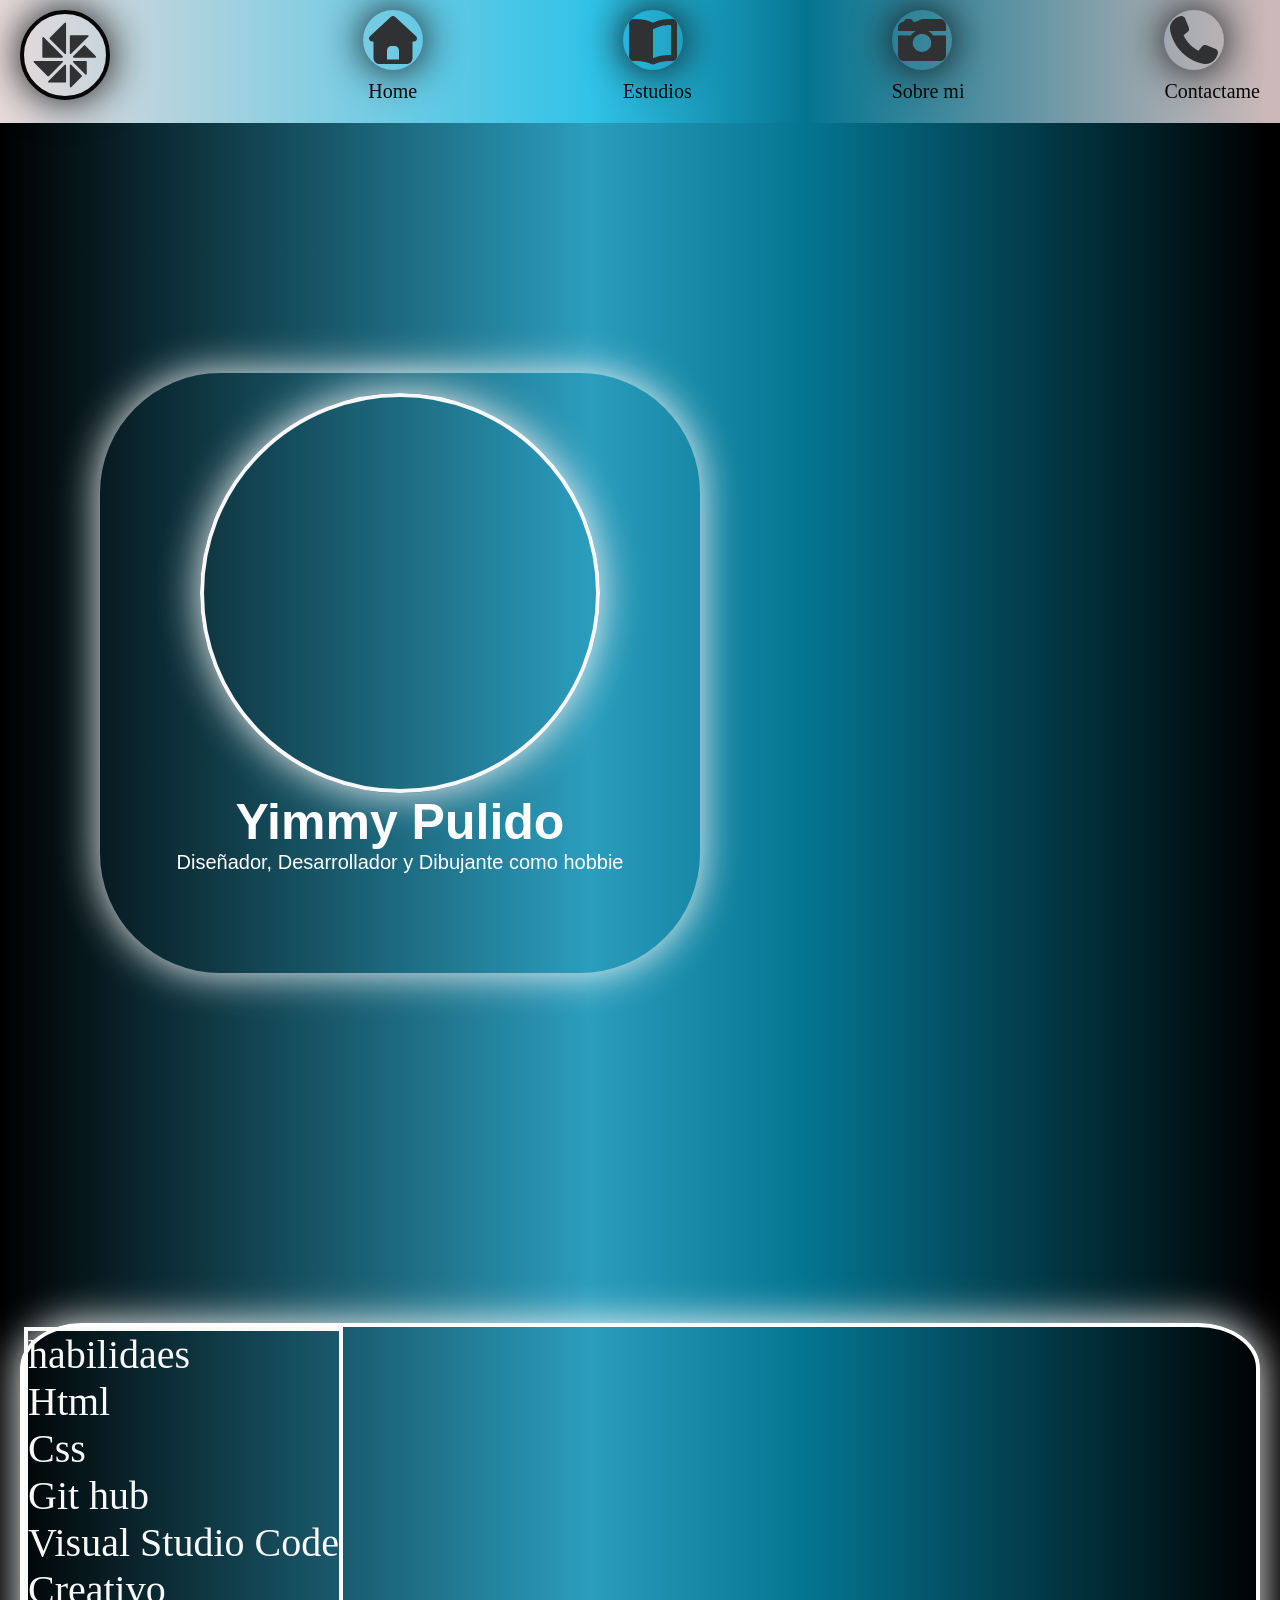
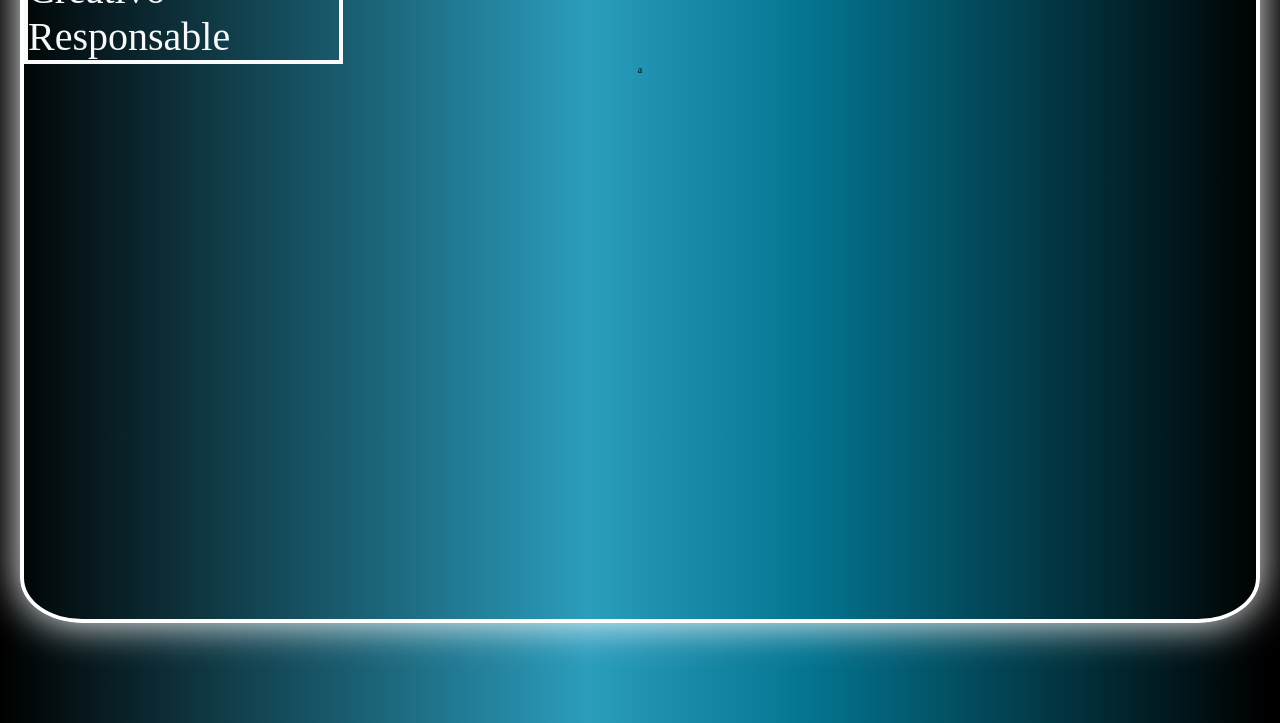
==== html/index.html @ 1fcfd7de "[+] se añadio color de fondo y organizo el contenido de home" ====
<!DOCTYPE html>
<html lang="en">
<head>
    <meta charset="UTF-8">
    <meta name="viewport" content="width=device-width, initial-scale=1.0">
    <title>Document</title>
    <link rel="preconnect" href="https://fonts.googleapis.com">
    <link rel="preconnect" href="https://fonts.gstatic.com" crossorigin>
    <link href="https://fonts.googleapis.com/css2?family=Kameron:wght@400..700&family=Montenegrin+Gothic+One&family=Saira+Stencil:ital,wght@0,100..900;1,100..900&family=Smooch+Sans:wght@100..900&display=swap" rel="stylesheet">
    <link rel="stylesheet" href="./../css/styles.css">
    <link rel="stylesheet" href="./../css/general.css">
</head>
<body>
    
    <header class="header">

        <nav class="menu">

            <img class="logo" src="./../img/logo.svg" alt="">
            
            <ul class="menu_list">

                <li>
                   <img class="icon" src="./../img/home.svg" alt="icono home"> <a  href="./index.html" class="menu_link">Home</a>
                   
                </li>

                <li>
                   <img class="icon" src="./../img/estudios.svg" alt="icono estudios"> <a  href="./estudios.html" class="menu_link">Estudios</a>
                   
                </li>

                <li>
                   <img class="icon" src="./../img/gallery.svg" alt="icono galeria"> <a href="./gallery.html" class="menu_link">Sobre mi</a>
                </li>

                <li>
                 <img class="icon" src="./../img/contact.svg" alt="icono contacto">  <a href="./contacto.html" class="menu_link">Contactame</a>
                </li>

            </ul>
        </nav>

    </header>

    <main>

     <section class="hero">

        <div class="card">
        <img class="img_portada" src="https://encrypted-tbn0.gstatic.com/images?q=tbn:ANd9GcRtSSgUm8J9CVRnTIt3HXjJj8nHQAaZansihbTdVqUqnA&s=10" alt="foto de portada">
        <h1>Yimmy Pulido </h1>
        <p class="hero_text">Diseñador, Desarrollador y Dibujante como hobbie</p>
        </div>


        <div class="perfil">
    
            <ul>

             <div class="hab">
                <ul class="habilidades"> 
                
                  <li>habilidaes</li>
                   <li> Html </li>
                    <li>Css </li>
                  <li>  Git hub </li>
                   <li> Visual Studio Code </li>
                   <li> Creativo </li>
                   <li> Responsable</li>

                </ul>
             </div>

             <div class="intereses">

                <li class="int">
                    a

                </li>

             </div>
                
             <div class=" objetivos ">
                
                <li class="obj" > 

                </li>

            </div>
            </ul>
        </div>


    </main>

    <footer>

    </footer>
</body>
</html>
---- css/styles.css ----
.hero {
    display: flex;
}

.hero_text {

    font-size: 20px;
}
.card {
    display: flex;
    flex-direction: column;
    border: 4px transparent rgb(250, 250, 250);
    width: 600px;
    height: 600px;
    align-items: center;
    border-radius: 20%;
    margin: 25rem 10rem;
    box-shadow: 0px 0px 40px rgb(247, 247, 247);
    font-family: "Saira Stencil", sans-serif;
    color: white;
    transition: .4s ease-in-out;
}

.card:hover {
    transform: scale(1.1);

}

.img_portada {

    width: 400px;
    height: 400px;
    object-fit: cover;
    margin-top: 2rem;
    border: 4px solid rgb(248, 247, 247);
    border-radius: 50%;
    object-fit: cover;
    box-shadow: 0px 0px 40px rgb(243, 243, 243);
}


h1{
    font-size: 50px;
}

.perfil {

    display: flex;
    flex-direction: column;
    border: 4px solid rgb(255, 255, 255);
    width: 1500px;
    height: 900px;
    border-radius: 5%;
    margin: 10rem 2rem ;
    box-shadow: 0px 0px 40px rgb(252, 252, 252);
    transition: .4s ease-in-out;
}

.perfil:hover {
    transform: scale(1.1);
}


.hab {
    display: flex;
    font-size: 40px;
    color: rgb(248, 248, 248);
    
}
.habilidades {
    display: flex;
    flex-direction: column;
    align-items: start;
    
    border: 4px solid rgb(250, 250, 250);
    
}
---- css/general.css ----
* {
    margin: 0;
    padding: 0;
    box-sizing: border-box;
}

html {
    font-size: 62.5%;
    background: #000000;
    background: linear-gradient(90deg,rgba(0, 0, 0, 1) 0%, rgba(43, 157, 189, 1) 46%, rgba(4, 117, 145, 1) 63%, rgba(0, 0, 0, 1) 99%);
}

.hero {
    flex-wrap: wrap;
}

.menu {
    padding: 10px 20px;
    display: flex;
    justify-content: space-between;
    background: #e8dada;
    background: linear-gradient(90deg,rgba(232, 218, 218, 1) 0%, rgba(49, 195, 232, 1) 46%, rgba(4, 117, 145, 1) 63%, rgba(204, 184, 184, 1) 99%);
}

.menu_list {

    display: flex;
    gap: 200px;
    list-style: none;
}


.logo {
    display: flex;
    width: 90px;
    height: 90px;
    flex-direction: column;
    align-items: center;
    border: 4px solid rgb(7, 7, 7);
    border-radius: 50%;
    box-shadow: 0px 0px 40px rgb(14, 13, 13);
}

.icon {

    width: 60px;
    height: 60px;
    box-shadow: 0px 0px 40px rgb(12, 12, 12);
    overflow: hidden;
    border: 30px transparent rgb(10, 10, 10);
    border-radius: 50%;
}

li{
    display: flex;
    flex-direction: column;
    text-align: center;
    text-decoration: none;
    

}
a{
    text-decoration: none;
    font-family: "Montenegrin Gothic One", serif;
    font-size: 20px;
    color: rgb(8, 8, 8);
    cursor: pointer;
    padding: 10px 0px;
    transition: .4s ease-in-out;
}

a:hover {
    transform: scale(1.1);
}
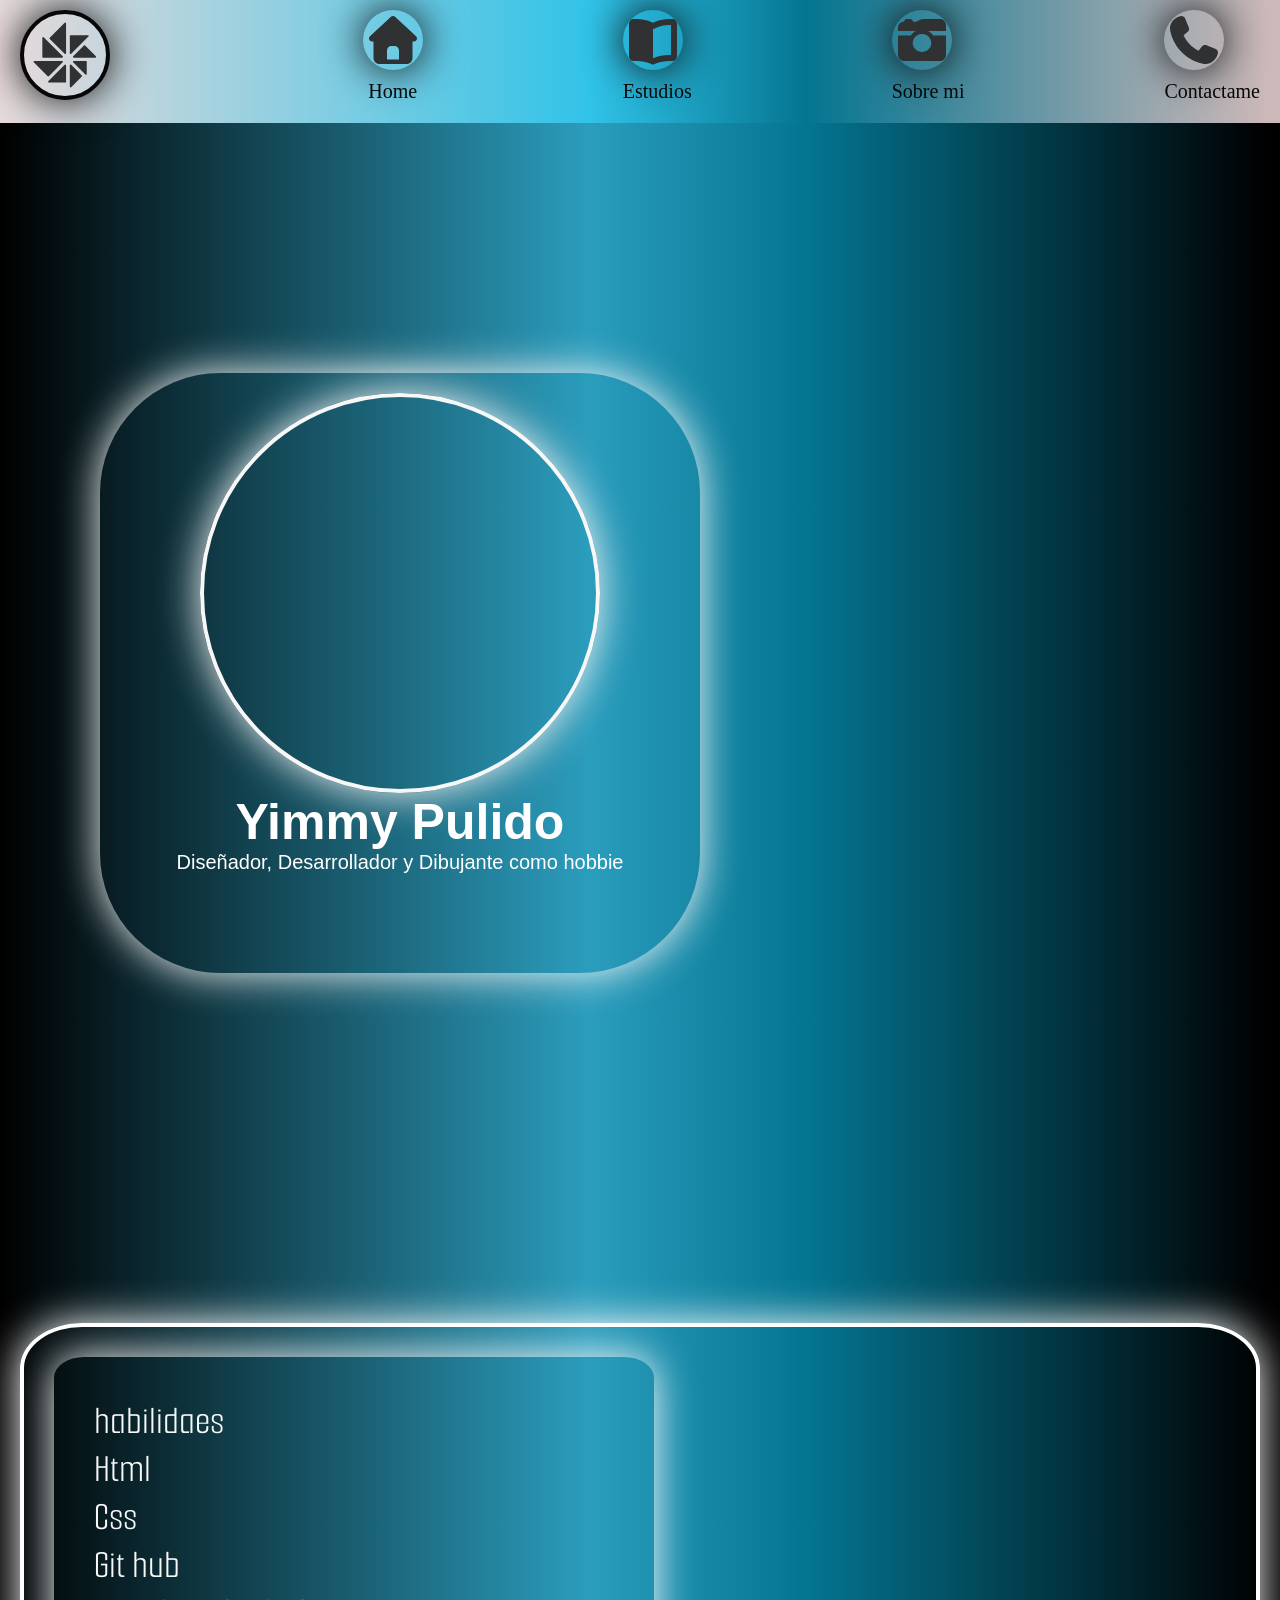
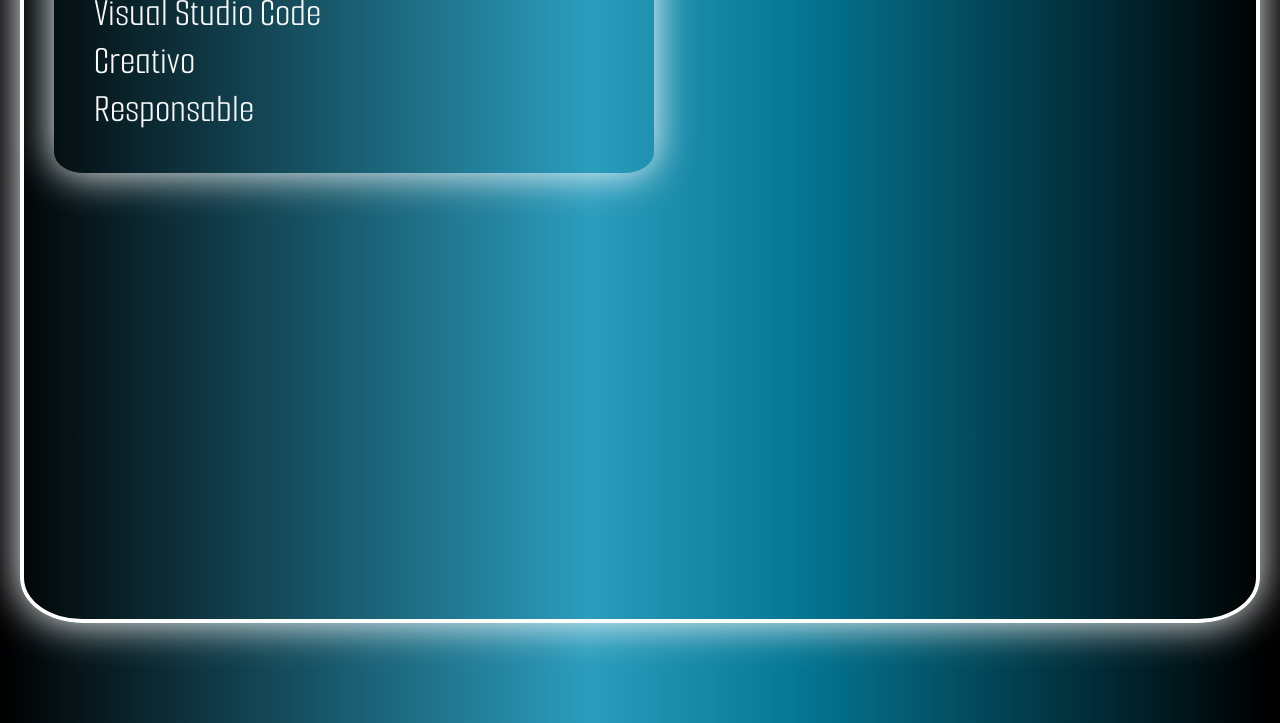
==== commit 5fc5428c: "[+] se añadieron algunos estilos" ====
--- a/html/index.html
+++ b/html/index.html
@@ -72,25 +72,40 @@
                 </ul>
              </div>
 
-             <div class="intereses">
+             <div class="obj">
+                <ul class="objetivos"> 
+                
+                    <li></li>
+                    <li></li>
+                    <li></li>
+                    <li></li>
+                    <li></li>
+                    <li></li>
+                    <li></li>
 
-                <li class="int">
-                    a
+                </ul>
+             </div>
 
-                </li>
 
+
+              <div class="int">
+                <ul class="intereses"> 
+                
+                    <li></li>
+                    <li> </li>
+                    <li> </li>
+                    <li> </li>
+                    <li> </li>
+                    <li> </li>
+                    <li> </li>
+
+                </ul>
              </div>
-                
-             <div class=" objetivos ">
-                
-                <li class="obj" > 
 
-                </li>
 
-            </div>
-            </ul>
-        </div>
 
+
+             
 
     </main>
 
--- a/css/styles.css
+++ b/css/styles.css
@@ -55,12 +55,9 @@
     border-radius: 5%;
     margin: 10rem 2rem ;
     box-shadow: 0px 0px 40px rgb(252, 252, 252);
-    transition: .4s ease-in-out;
+ 
 }
 
-.perfil:hover {
-    transform: scale(1.1);
-}
 
 
 .hab {
@@ -70,10 +67,20 @@
     
 }
 .habilidades {
+
     display: flex;
     flex-direction: column;
     align-items: start;
-    
-    border: 4px solid rgb(250, 250, 250);
-    
+    margin: 30px;
+    padding: 40px;
+    width: 60rem;
+    font-family: "Smooch Sans", sans-serif;
+    border: 4px transparent rgb(250, 250, 250);
+    border-radius: 5%;
+    box-shadow: 0px 0px 40px rgb(253, 253, 253);
+    transition: .4s ease-in-out;
+}
+
+.habilidades:hover {
+    transform: translateX(20px);
 }
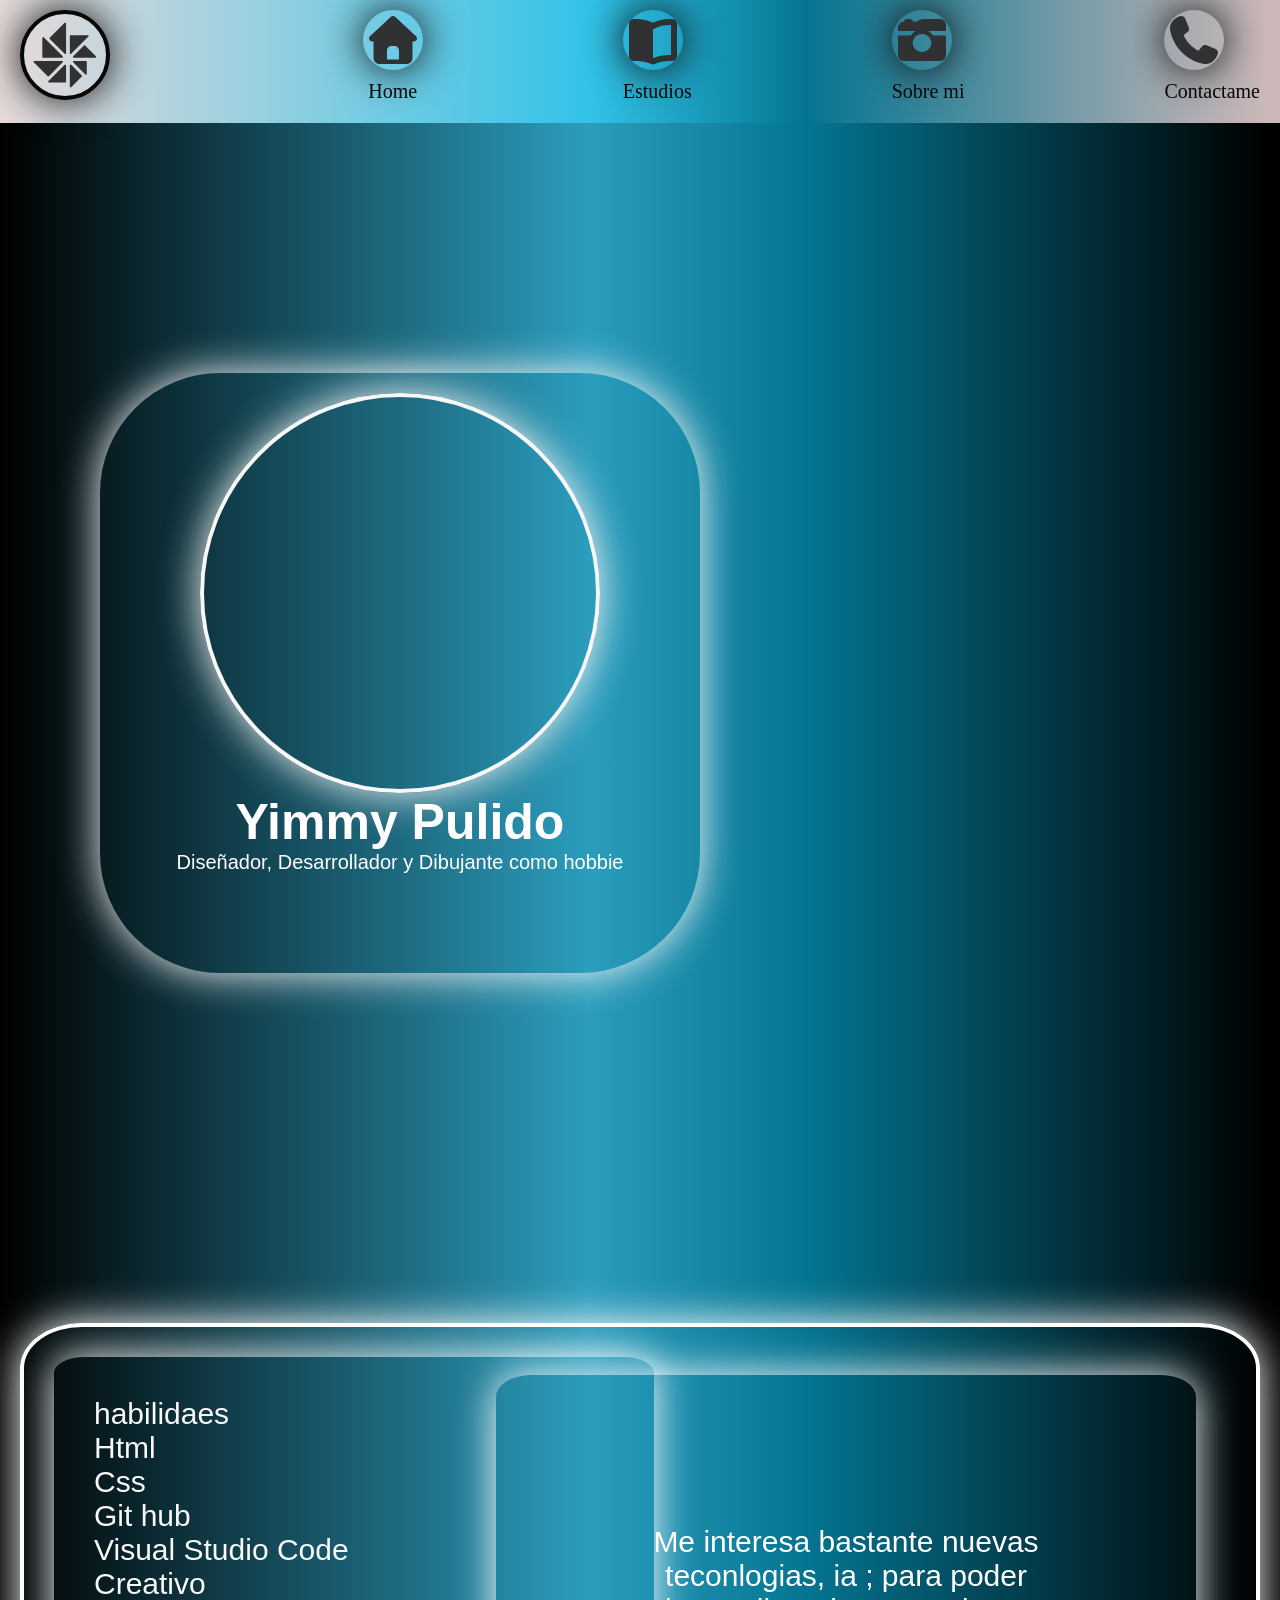
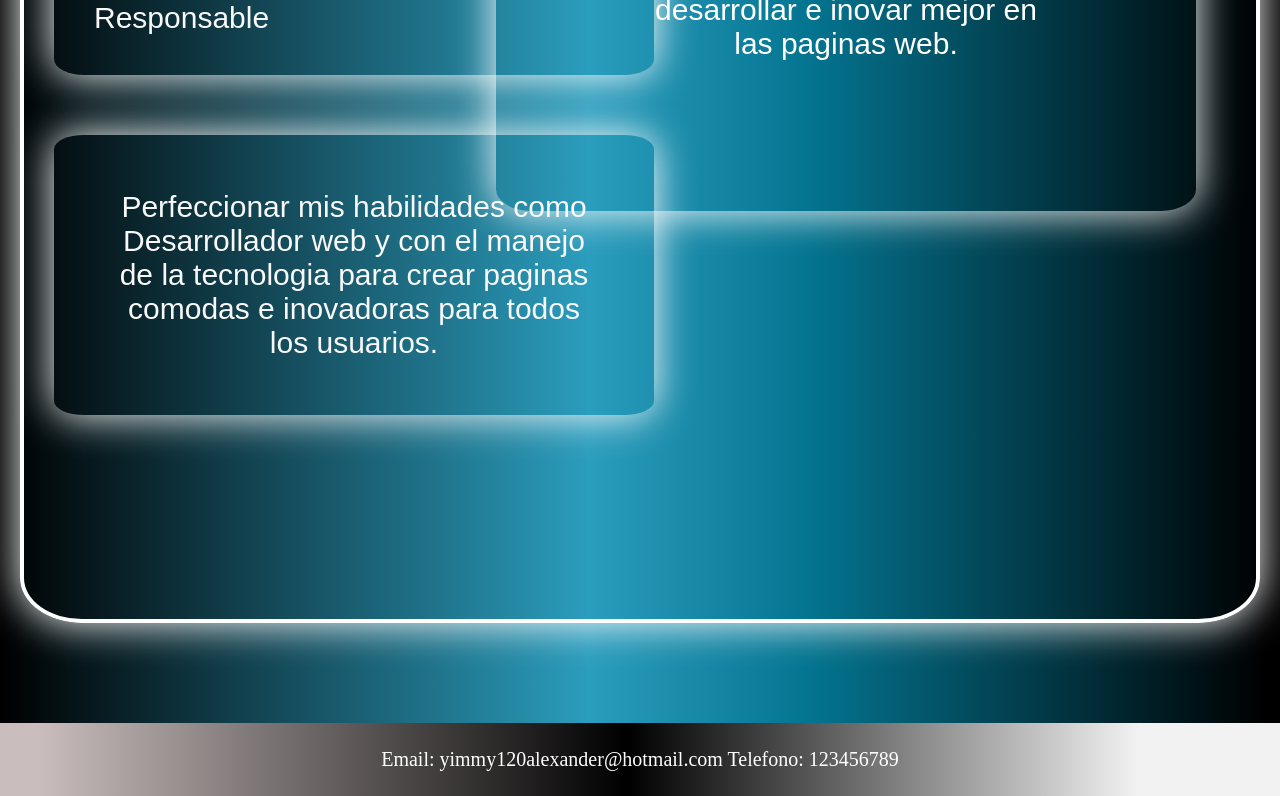
==== commit a3f14afb: "[+] se creo la pagina home" ====
--- a/html/index.html
+++ b/html/index.html
@@ -61,13 +61,13 @@
              <div class="hab">
                 <ul class="habilidades"> 
                 
-                  <li>habilidaes</li>
+                   <li> habilidaes </li>
                    <li> Html </li>
-                    <li>Css </li>
-                  <li>  Git hub </li>
+                   <li> Css </li>
+                   <li> Git hub </li>
                    <li> Visual Studio Code </li>
                    <li> Creativo </li>
-                   <li> Responsable</li>
+                   <li> Responsable </li>
 
                 </ul>
              </div>
@@ -75,14 +75,11 @@
              <div class="obj">
                 <ul class="objetivos"> 
                 
-                    <li></li>
-                    <li></li>
-                    <li></li>
-                    <li></li>
-                    <li></li>
-                    <li></li>
-                    <li></li>
-
+                    <li> 
+                        Perfeccionar mis habilidades como Desarrollador
+                        web y con el manejo de la tecnologia para crear paginas comodas e inovadoras para todos los usuarios.
+                    </li>
+                     
                 </ul>
              </div>
 
@@ -91,14 +88,12 @@
               <div class="int">
                 <ul class="intereses"> 
                 
-                    <li></li>
-                    <li> </li>
-                    <li> </li>
-                    <li> </li>
-                    <li> </li>
-                    <li> </li>
-                    <li> </li>
+                    <li>
 
+                        Me interesa bastante nuevas teconlogias, ia ; para poder desarrollar e inovar mejor en las paginas web.
+
+                    </li>
+                   
                 </ul>
              </div>
 
@@ -111,6 +106,7 @@
 
     <footer>
 
+         <p class="foot">Email: yimmy120alexander@hotmail.com Telefono: 123456789   </p> 
     </footer>
 </body>
 </html>
--- a/css/styles.css
+++ b/css/styles.css
@@ -62,7 +62,7 @@
 
 .hab {
     display: flex;
-    font-size: 40px;
+    font-size: 30px;
     color: rgb(248, 248, 248);
     
 }
@@ -74,7 +74,7 @@
     margin: 30px;
     padding: 40px;
     width: 60rem;
-    font-family: "Smooch Sans", sans-serif;
+    font-family: "Saira Stencil", sans-serif;
     border: 4px transparent rgb(250, 250, 250);
     border-radius: 5%;
     box-shadow: 0px 0px 40px rgb(253, 253, 253);
@@ -83,4 +83,59 @@
 
 .habilidades:hover {
     transform: translateX(20px);
-}+}
+
+.obj {
+    display: flex;
+    font-size: 30px;
+    color: rgb(248, 248, 248);
+}
+
+.objetivos {
+  
+    display: flex;
+    flex-direction: column;
+    margin: 30px;
+    padding: 55px;
+    width: 60rem;
+    font-family: "Saira Stencil", sans-serif;
+    border: 4px transparent rgb(250, 250, 250);
+    border-radius: 5%;
+    box-shadow: 0px 0px 40px rgb(253, 253, 253);
+    transition: .4s ease-in-out;
+}
+
+.objetivos:hover {
+     transform: translateX(20px);
+}
+
+
+.int {
+
+   display: flex;
+   justify-content: end;
+   margin: -700px 30px;
+   color: white;
+}
+
+
+.intereses { 
+
+    display: flex;
+    flex-direction: column;
+    align-items: center;
+    margin: 30px;
+    padding: 150px;
+    width: 70rem;
+    font-family: "Saira Stencil", sans-serif;
+    border: 4px transparent rgb(250, 250, 250);
+    border-radius: 5%;
+    box-shadow: 0px 0px 40px rgb(253, 253, 253);
+    transition: .4s ease-in-out;
+    font-size: 30px;
+}
+
+.intereses:hover {
+    transform: translateX(20px);
+}
+
--- a/css/general.css
+++ b/css/general.css
@@ -73,4 +73,21 @@
 
 a:hover {
     transform: scale(1.1);
+}
+
+footer {
+
+    background: #c9bdbd;
+    background: linear-gradient(90deg,rgba(201, 189, 189, 1) 3%, rgba(0, 0, 0, 1) 49%, rgba(242, 242, 242, 1) 89%);
+    display: flex;
+    flex-direction: column;
+    justify-content: end;
+    align-items: center;
+    padding: 25px 0px;
+}
+
+.foot {
+
+    color: white;
+    font-size: 20px;
 }
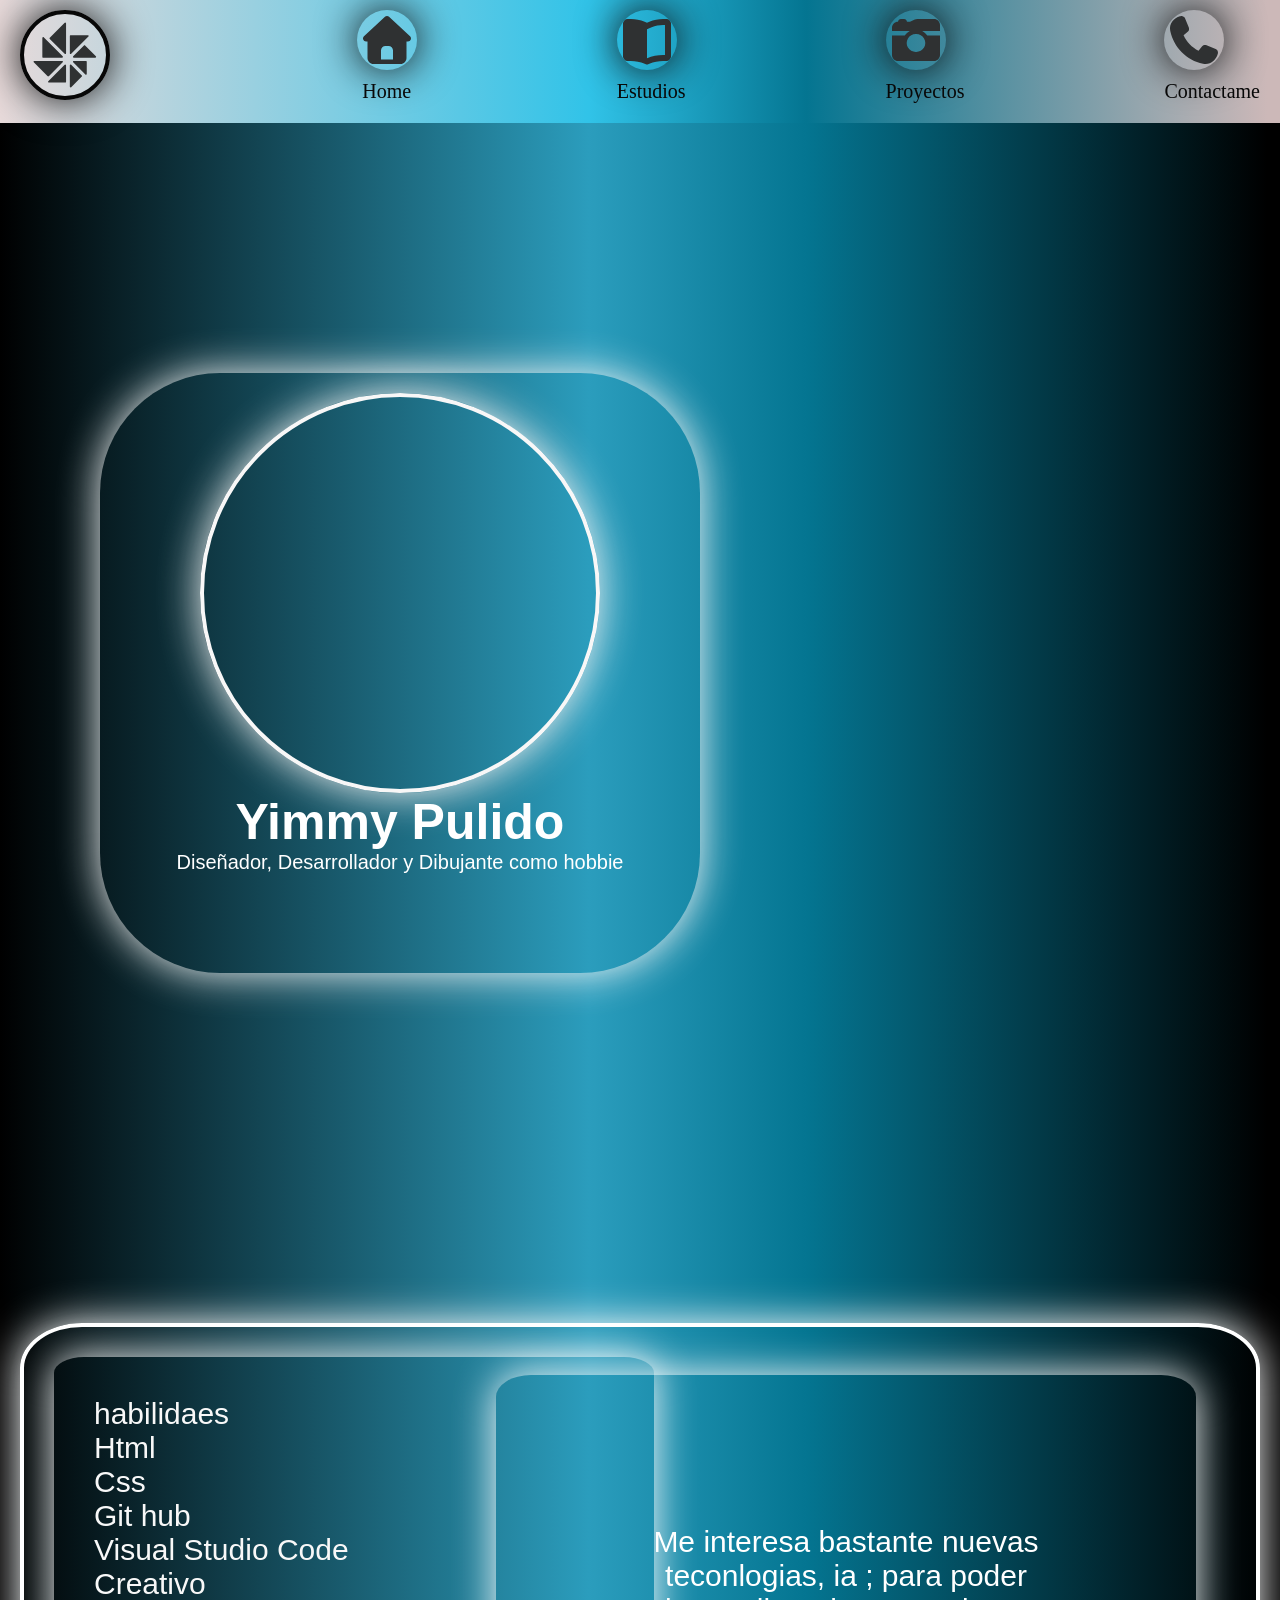
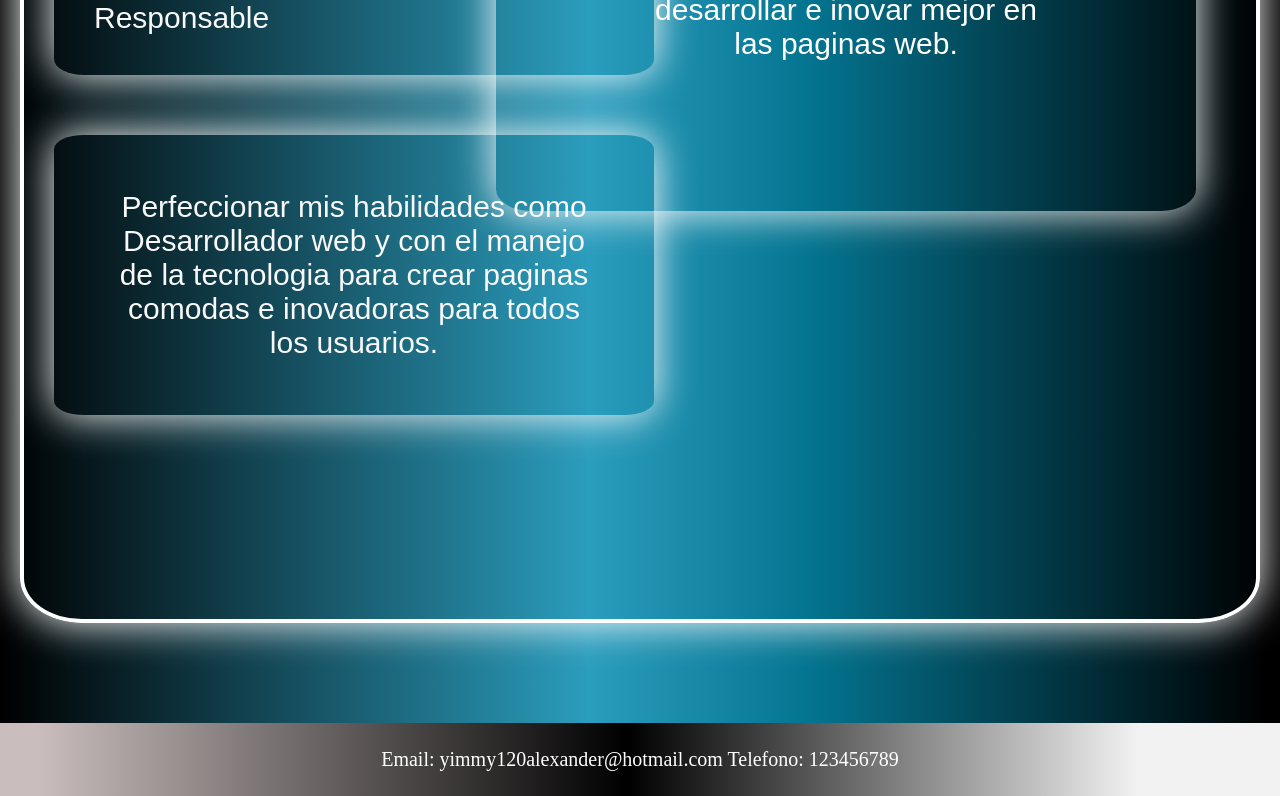
==== commit 2535a058: "[+] se creo la pagina estudios falta organizarla" ====
--- a/html/index.html
+++ b/html/index.html
@@ -31,7 +31,7 @@
                 </li>
 
                 <li>
-                   <img class="icon" src="./../img/gallery.svg" alt="icono galeria"> <a href="./gallery.html" class="menu_link">Sobre mi</a>
+                   <img class="icon" src="./../img/gallery.svg" alt="icono galeria"> <a href="./gallery.html" class="menu_link">Proyectos</a>
                 </li>
 
                 <li>
@@ -61,13 +61,27 @@
              <div class="hab">
                 <ul class="habilidades"> 
                 
-                   <li> habilidaes </li>
-                   <li> Html </li>
-                   <li> Css </li>
-                   <li> Git hub </li>
-                   <li> Visual Studio Code </li>
-                   <li> Creativo </li>
-                   <li> Responsable </li>
+                   <li> 
+                    
+                  <p> habilidaes </p> 
+                  </li>
+                   <li> 
+                  <p>  Html </p> 
+                </li>
+                   <li> 
+                   <p> Css </li>
+                   <li> 
+                  <p>  Git hub</p>
+                 </li>
+                   <li> 
+                   <p> Visual Studio Code</p>
+                 </li>
+                   <li> 
+                  <p> Creativo</p>
+                 </li>
+                   <li> 
+                    <p>Responsable</p>
+                 </li>
 
                 </ul>
              </div>
@@ -76,8 +90,8 @@
                 <ul class="objetivos"> 
                 
                     <li> 
-                        Perfeccionar mis habilidades como Desarrollador
-                        web y con el manejo de la tecnologia para crear paginas comodas e inovadoras para todos los usuarios.
+                      <p> Perfeccionar mis habilidades como Desarrollador
+                        web y con el manejo de la tecnologia para crear paginas comodas e inovadoras para todos los usuarios. </p> 
                     </li>
                      
                 </ul>
@@ -90,7 +104,7 @@
                 
                     <li>
 
-                        Me interesa bastante nuevas teconlogias, ia ; para poder desarrollar e inovar mejor en las paginas web.
+                      <p> Me interesa bastante nuevas teconlogias, ia ; para poder desarrollar e inovar mejor en las paginas web. </p> 
 
                     </li>
                    
--- a/css/general.css
+++ b/css/general.css
@@ -1,4 +1,7 @@
+:root {
 
+    color: white;
+}
 
 * {
     margin: 0;
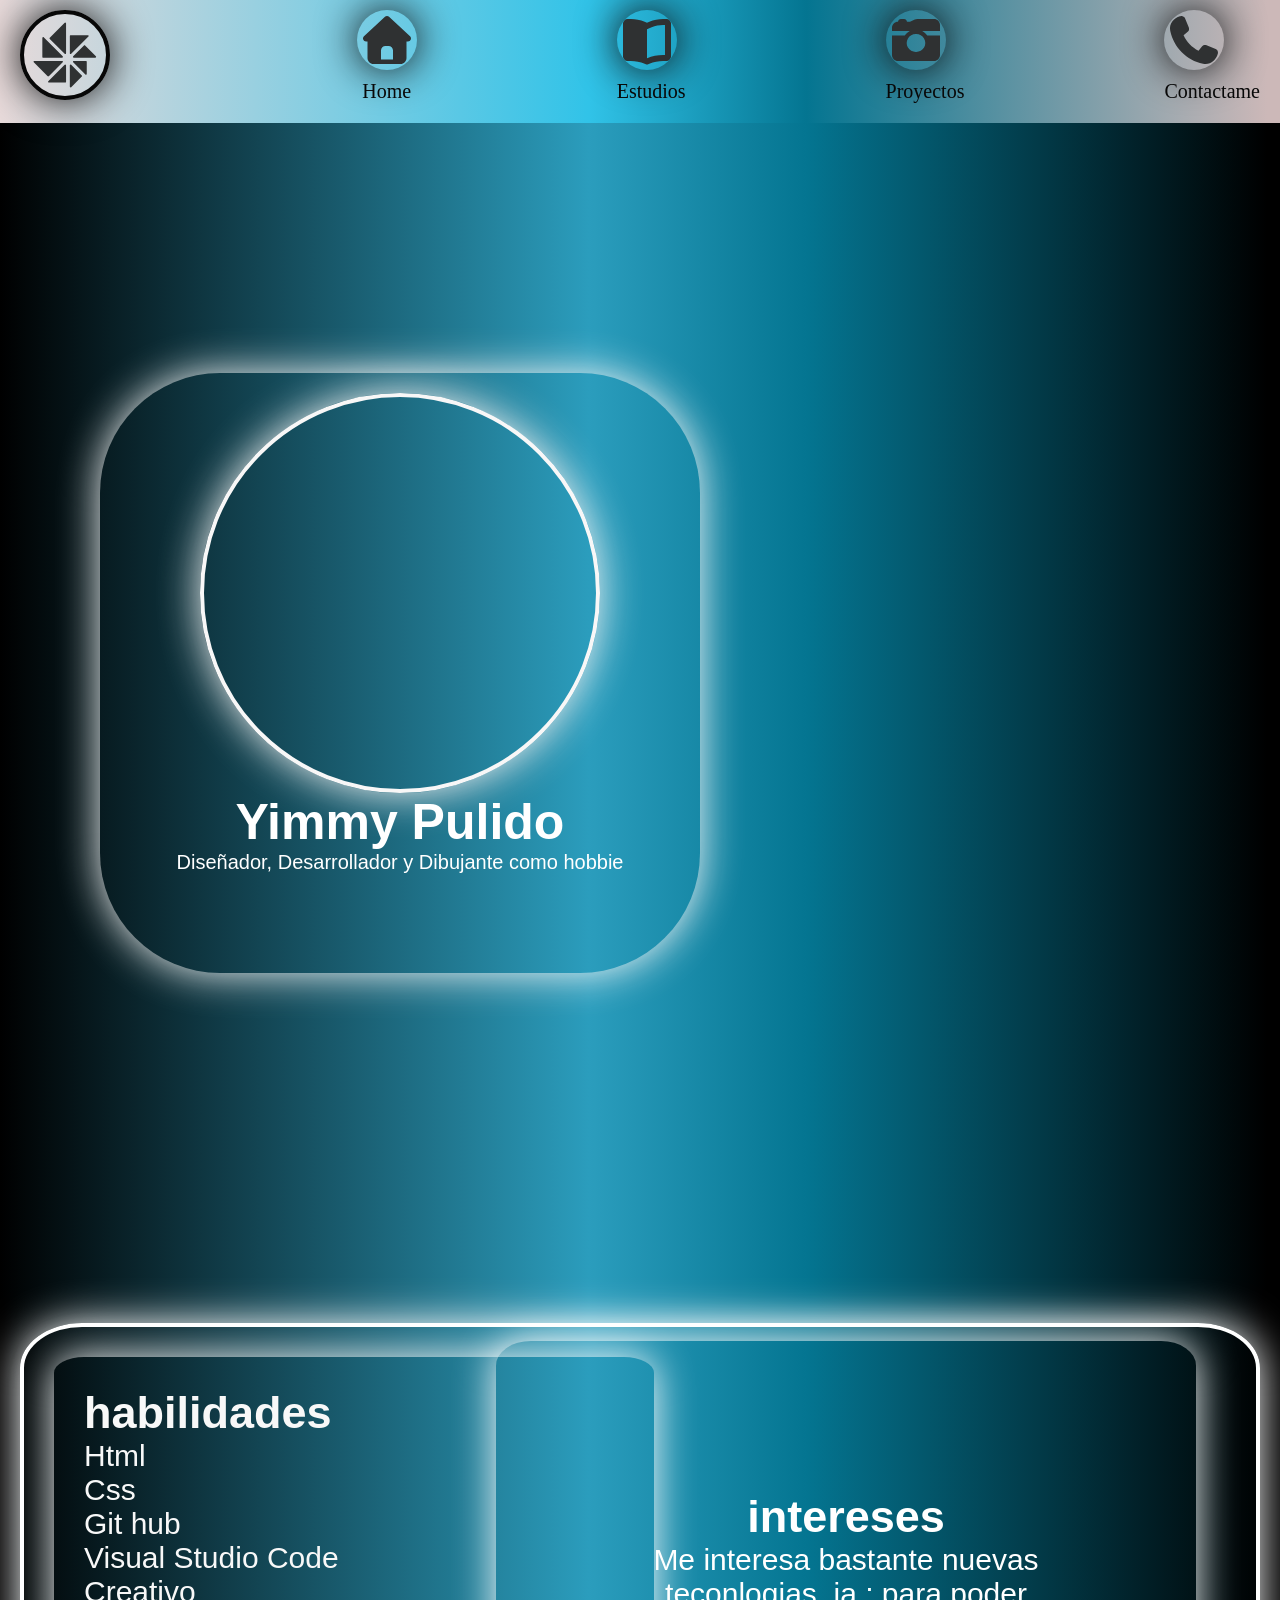
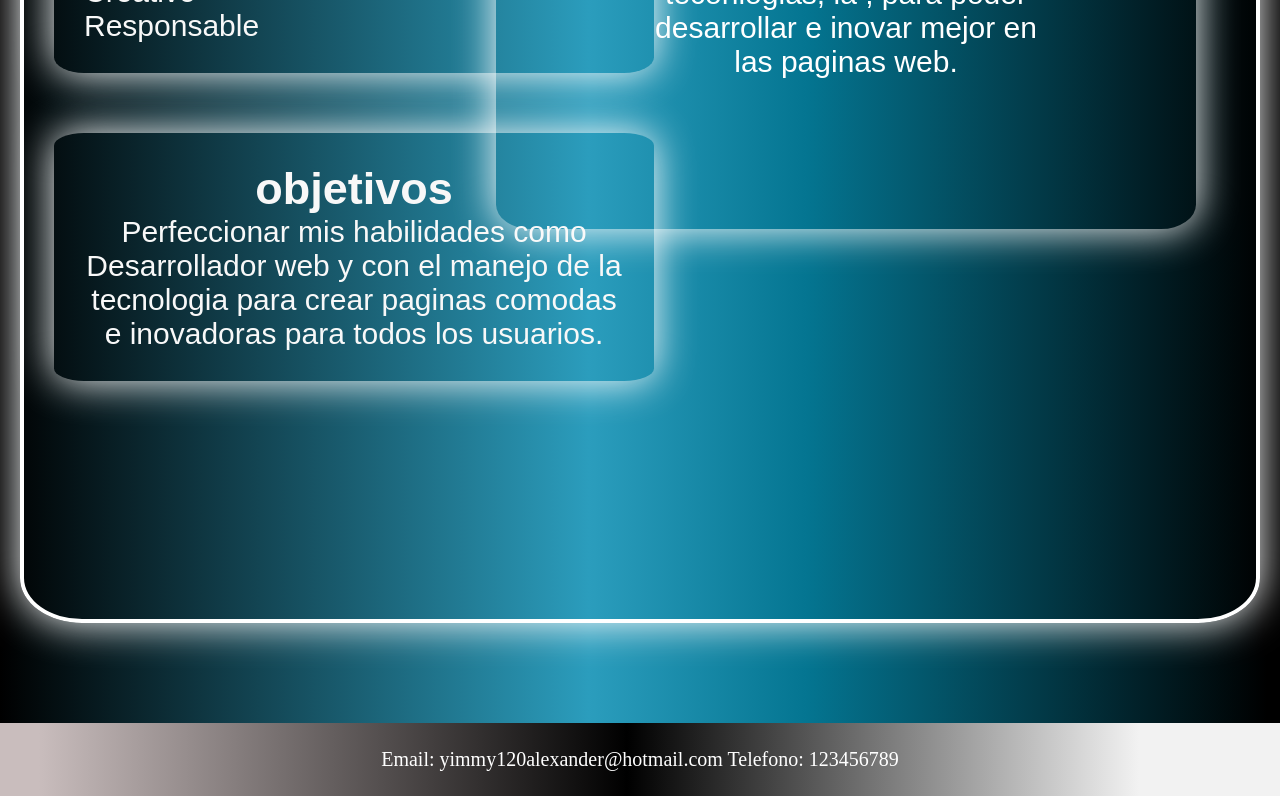
==== commit 7741ec48: "[+] se personalizo el form y el footer se cuadro correctamente" ====
--- a/html/index.html
+++ b/html/index.html
@@ -63,7 +63,7 @@
                 
                    <li> 
                     
-                  <p> habilidaes </p> 
+                  <h2>habilidades</h2> 
                   </li>
                    <li> 
                   <p>  Html </p> 
@@ -90,7 +90,9 @@
                 <ul class="objetivos"> 
                 
                     <li> 
-                      <p> Perfeccionar mis habilidades como Desarrollador
+                        <h2>objetivos</h2>
+                      <p> 
+                        Perfeccionar mis habilidades como Desarrollador
                         web y con el manejo de la tecnologia para crear paginas comodas e inovadoras para todos los usuarios. </p> 
                     </li>
                      
@@ -104,6 +106,7 @@
                 
                     <li>
 
+                      <h2>intereses</h2>
                       <p> Me interesa bastante nuevas teconlogias, ia ; para poder desarrollar e inovar mejor en las paginas web. </p> 
 
                     </li>
@@ -111,10 +114,6 @@
                 </ul>
              </div>
 
-
-
-
-             
 
     </main>
 
--- a/css/styles.css
+++ b/css/styles.css
@@ -2,6 +2,7 @@
 
 .hero {
     display: flex;
+    flex-wrap: wrap;
 }
 
 .hero_text {
@@ -72,7 +73,7 @@
     flex-direction: column;
     align-items: start;
     margin: 30px;
-    padding: 40px;
+    padding: 30px;
     width: 60rem;
     font-family: "Saira Stencil", sans-serif;
     border: 4px transparent rgb(250, 250, 250);
@@ -96,7 +97,7 @@
     display: flex;
     flex-direction: column;
     margin: 30px;
-    padding: 55px;
+    padding: 30px;
     width: 60rem;
     font-family: "Saira Stencil", sans-serif;
     border: 4px transparent rgb(250, 250, 250);
@@ -139,3 +140,13 @@
     transform: translateX(20px);
 }
 
+.texto1 {
+
+    text-decoration: underline rgb(255, 252, 252);
+}
+
+.h2 {
+
+    text-align: center;
+    height: 10px;
+}
--- a/css/general.css
+++ b/css/general.css
@@ -8,6 +8,17 @@
     padding: 0;
     box-sizing: border-box;
 }
+
+body{
+    display: flex;
+    flex-direction: column;
+    min-height: 100vh;
+}
+
+main {
+    flex: 1;
+}
+
 
 html {
     font-size: 62.5%;
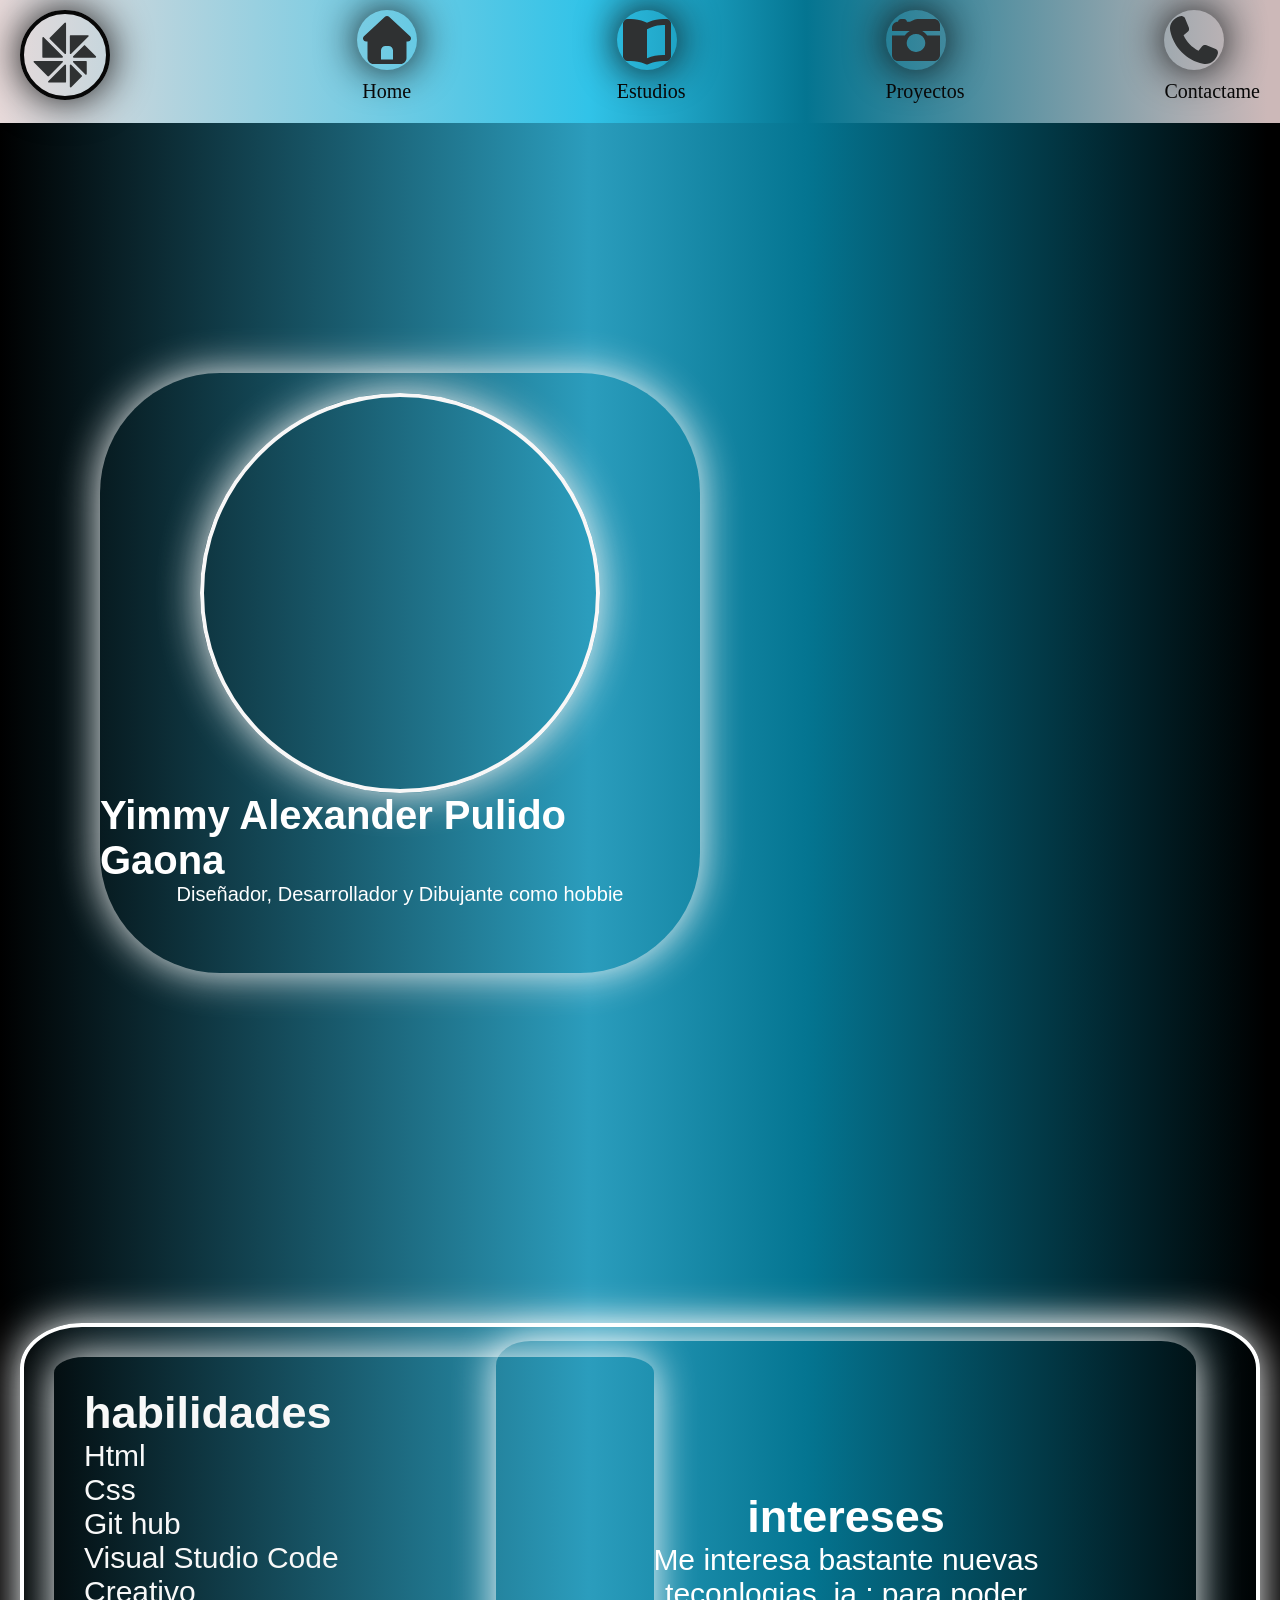
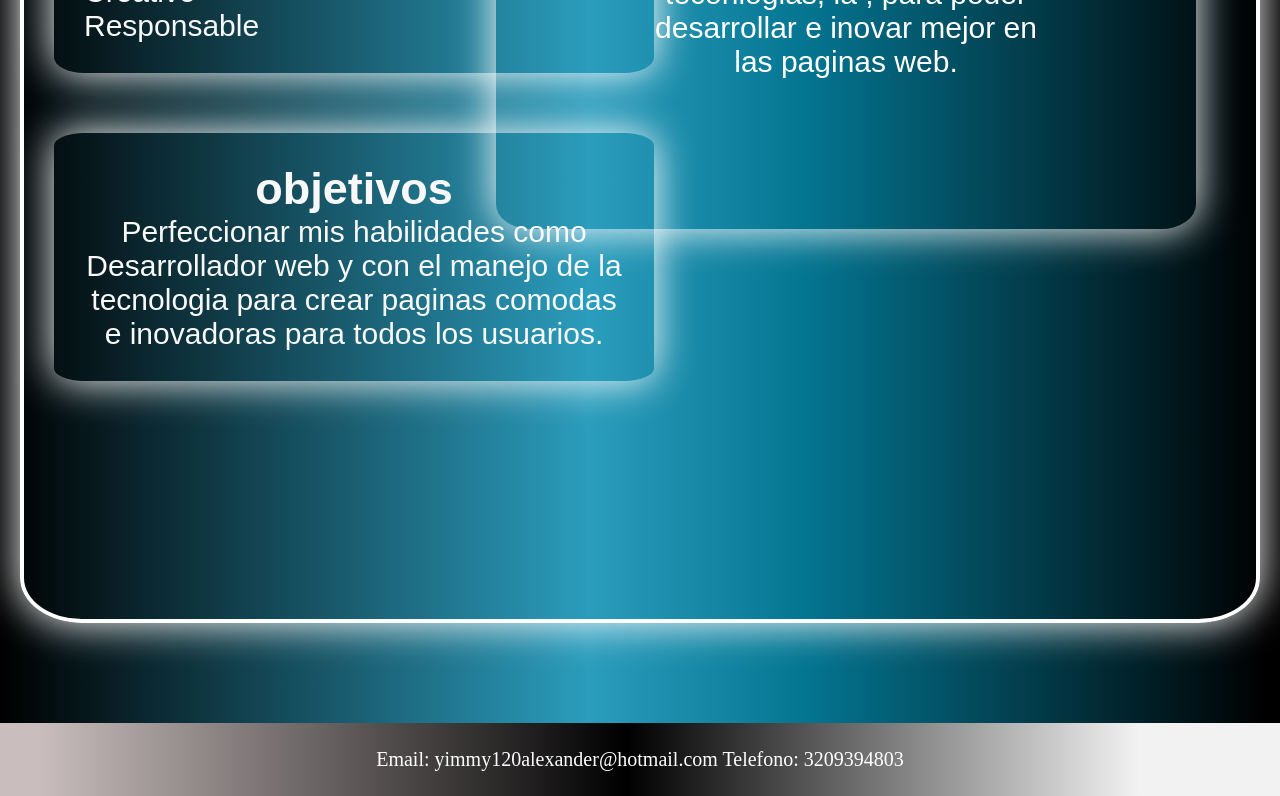
==== commit 4e2e62c4: "[+] se creo y se añadio estilos a paginas estudios y contactos" ====
--- a/html/index.html
+++ b/html/index.html
@@ -3,7 +3,7 @@
 <head>
     <meta charset="UTF-8">
     <meta name="viewport" content="width=device-width, initial-scale=1.0">
-    <title>Document</title>
+    <title>Mi Portafolio</title>
     <link rel="preconnect" href="https://fonts.googleapis.com">
     <link rel="preconnect" href="https://fonts.gstatic.com" crossorigin>
     <link href="https://fonts.googleapis.com/css2?family=Kameron:wght@400..700&family=Montenegrin+Gothic+One&family=Saira+Stencil:ital,wght@0,100..900;1,100..900&family=Smooch+Sans:wght@100..900&display=swap" rel="stylesheet">
@@ -49,7 +49,7 @@
 
         <div class="card">
         <img class="img_portada" src="https://encrypted-tbn0.gstatic.com/images?q=tbn:ANd9GcRtSSgUm8J9CVRnTIt3HXjJj8nHQAaZansihbTdVqUqnA&s=10" alt="foto de portada">
-        <h1>Yimmy Pulido </h1>
+        <h1>Yimmy Alexander Pulido Gaona </h1>
         <p class="hero_text">Diseñador, Desarrollador y Dibujante como hobbie</p>
         </div>
 
@@ -94,6 +94,7 @@
                       <p> 
                         Perfeccionar mis habilidades como Desarrollador
                         web y con el manejo de la tecnologia para crear paginas comodas e inovadoras para todos los usuarios. </p> 
+                        
                     </li>
                      
                 </ul>
@@ -119,7 +120,7 @@
 
     <footer>
 
-         <p class="foot">Email: yimmy120alexander@hotmail.com Telefono: 123456789   </p> 
+         <p class="foot">Email: yimmy120alexander@hotmail.com Telefono: 3209394803   </p> 
     </footer>
 </body>
 </html>
--- a/css/styles.css
+++ b/css/styles.css
@@ -43,7 +43,7 @@
 
 
 h1{
-    font-size: 50px;
+    font-size: 40px;
 }
 
 .perfil {
@@ -149,4 +149,5 @@
 
     text-align: center;
     height: 10px;
+    text-decoration: underline rgb(255, 252, 252);
 }
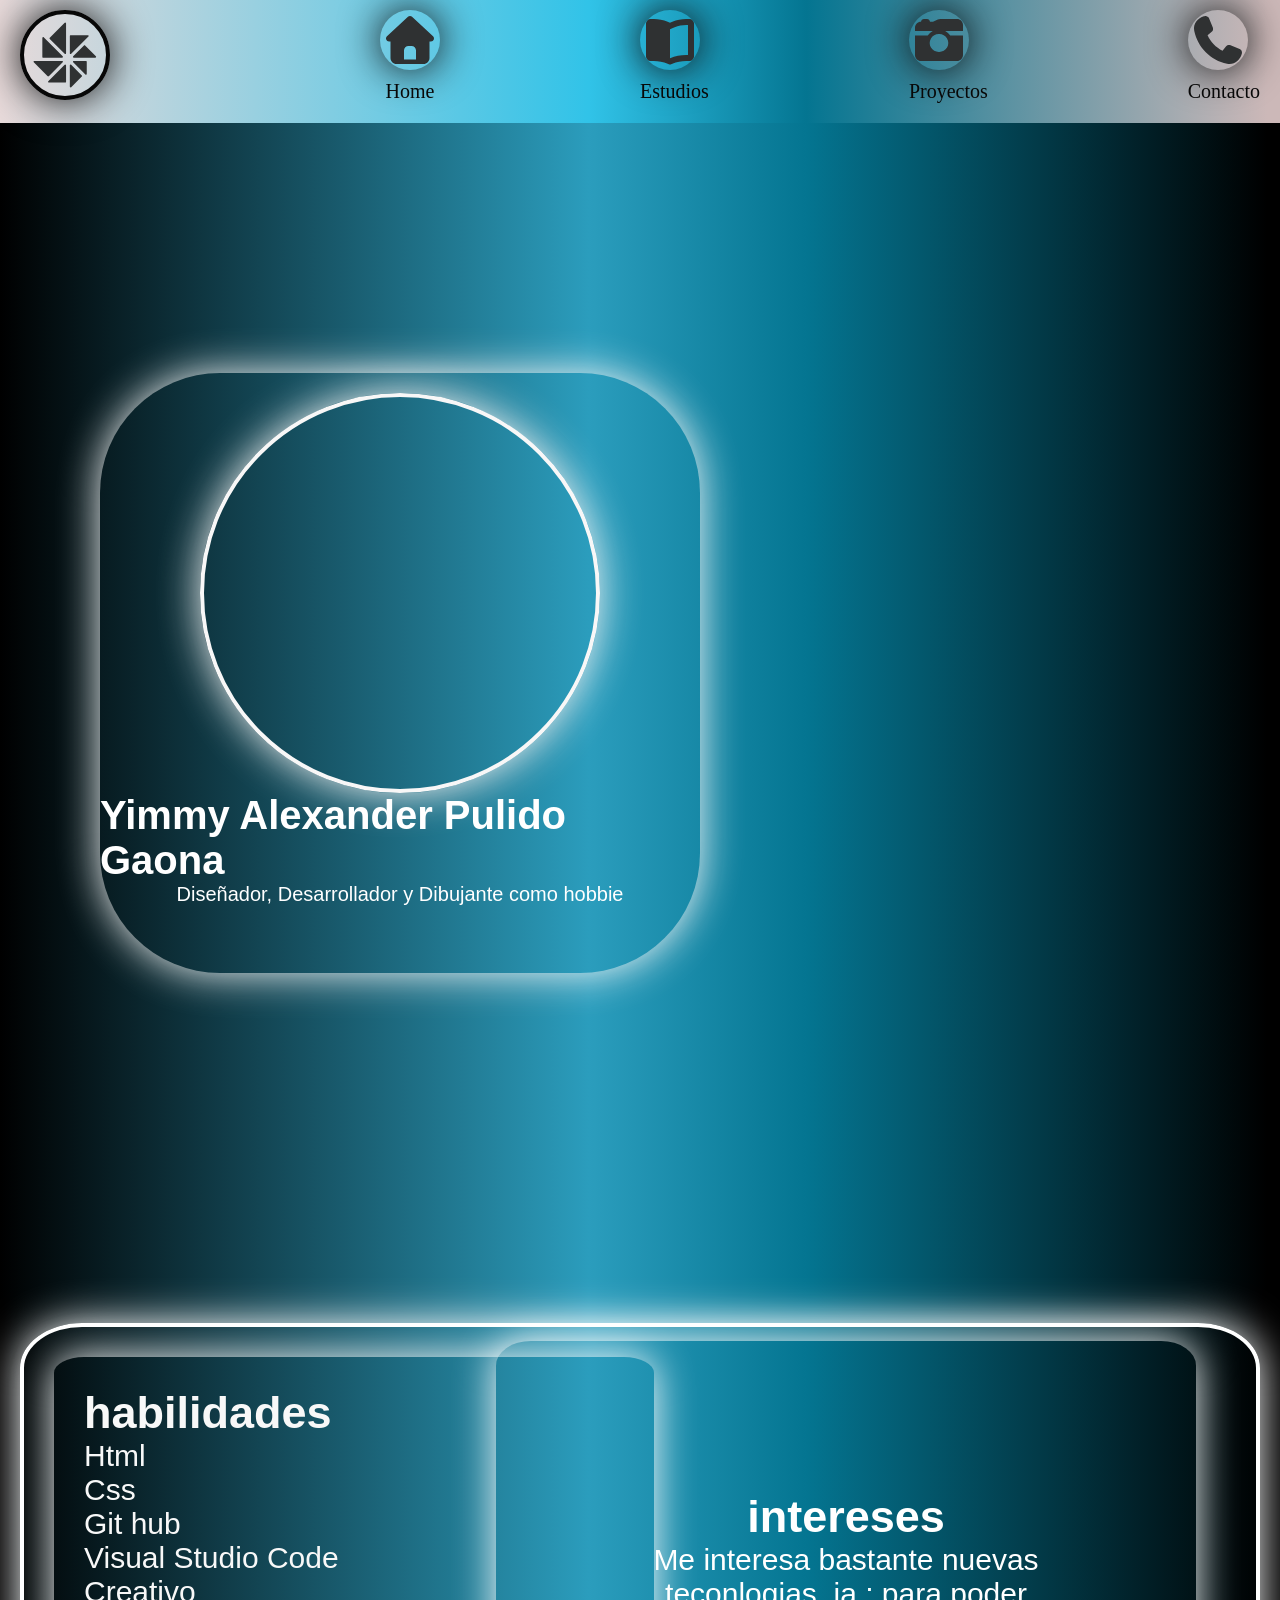
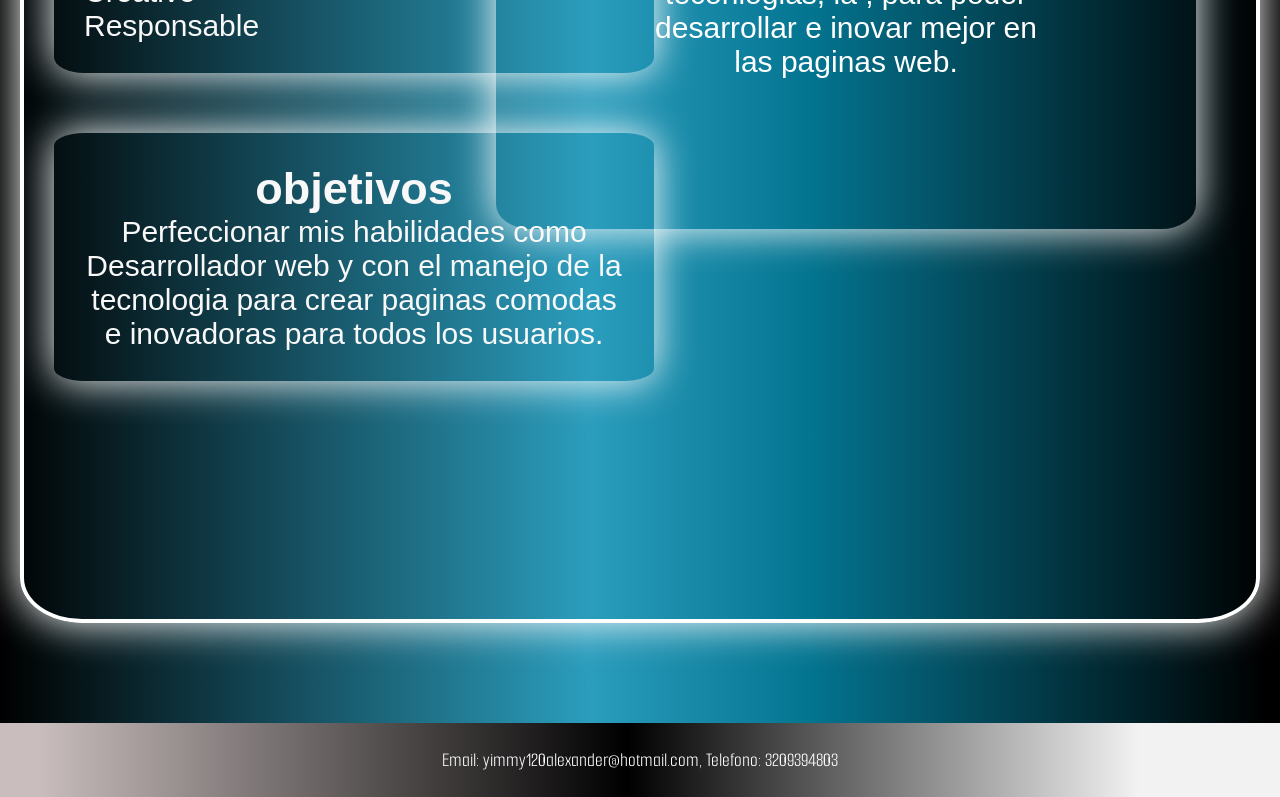
==== commit d79c6187: "[+] se modifico proyectos y se le dio estilo" ====
--- a/html/index.html
+++ b/html/index.html
@@ -35,7 +35,7 @@
                 </li>
 
                 <li>
-                 <img class="icon" src="./../img/contact.svg" alt="icono contacto">  <a href="./contacto.html" class="menu_link">Contactame</a>
+                 <img class="icon" src="./../img/contact.svg" alt="icono contacto">  <a href="./contacto.html" class="menu_link">Contacto</a>
                 </li>
 
             </ul>
@@ -120,7 +120,7 @@
 
     <footer>
 
-         <p class="foot">Email: yimmy120alexander@hotmail.com Telefono: 3209394803   </p> 
+         <p class="foot">Email: yimmy120alexander@hotmail.com,  Telefono: 3209394803   </p> 
     </footer>
 </body>
 </html>
--- a/css/general.css
+++ b/css/general.css
@@ -98,10 +98,12 @@
     justify-content: end;
     align-items: center;
     padding: 25px 0px;
+    font-family: "Smooch Sans", sans-serif;
 }
 
 .foot {
 
     color: white;
     font-size: 20px;
-}+}
+
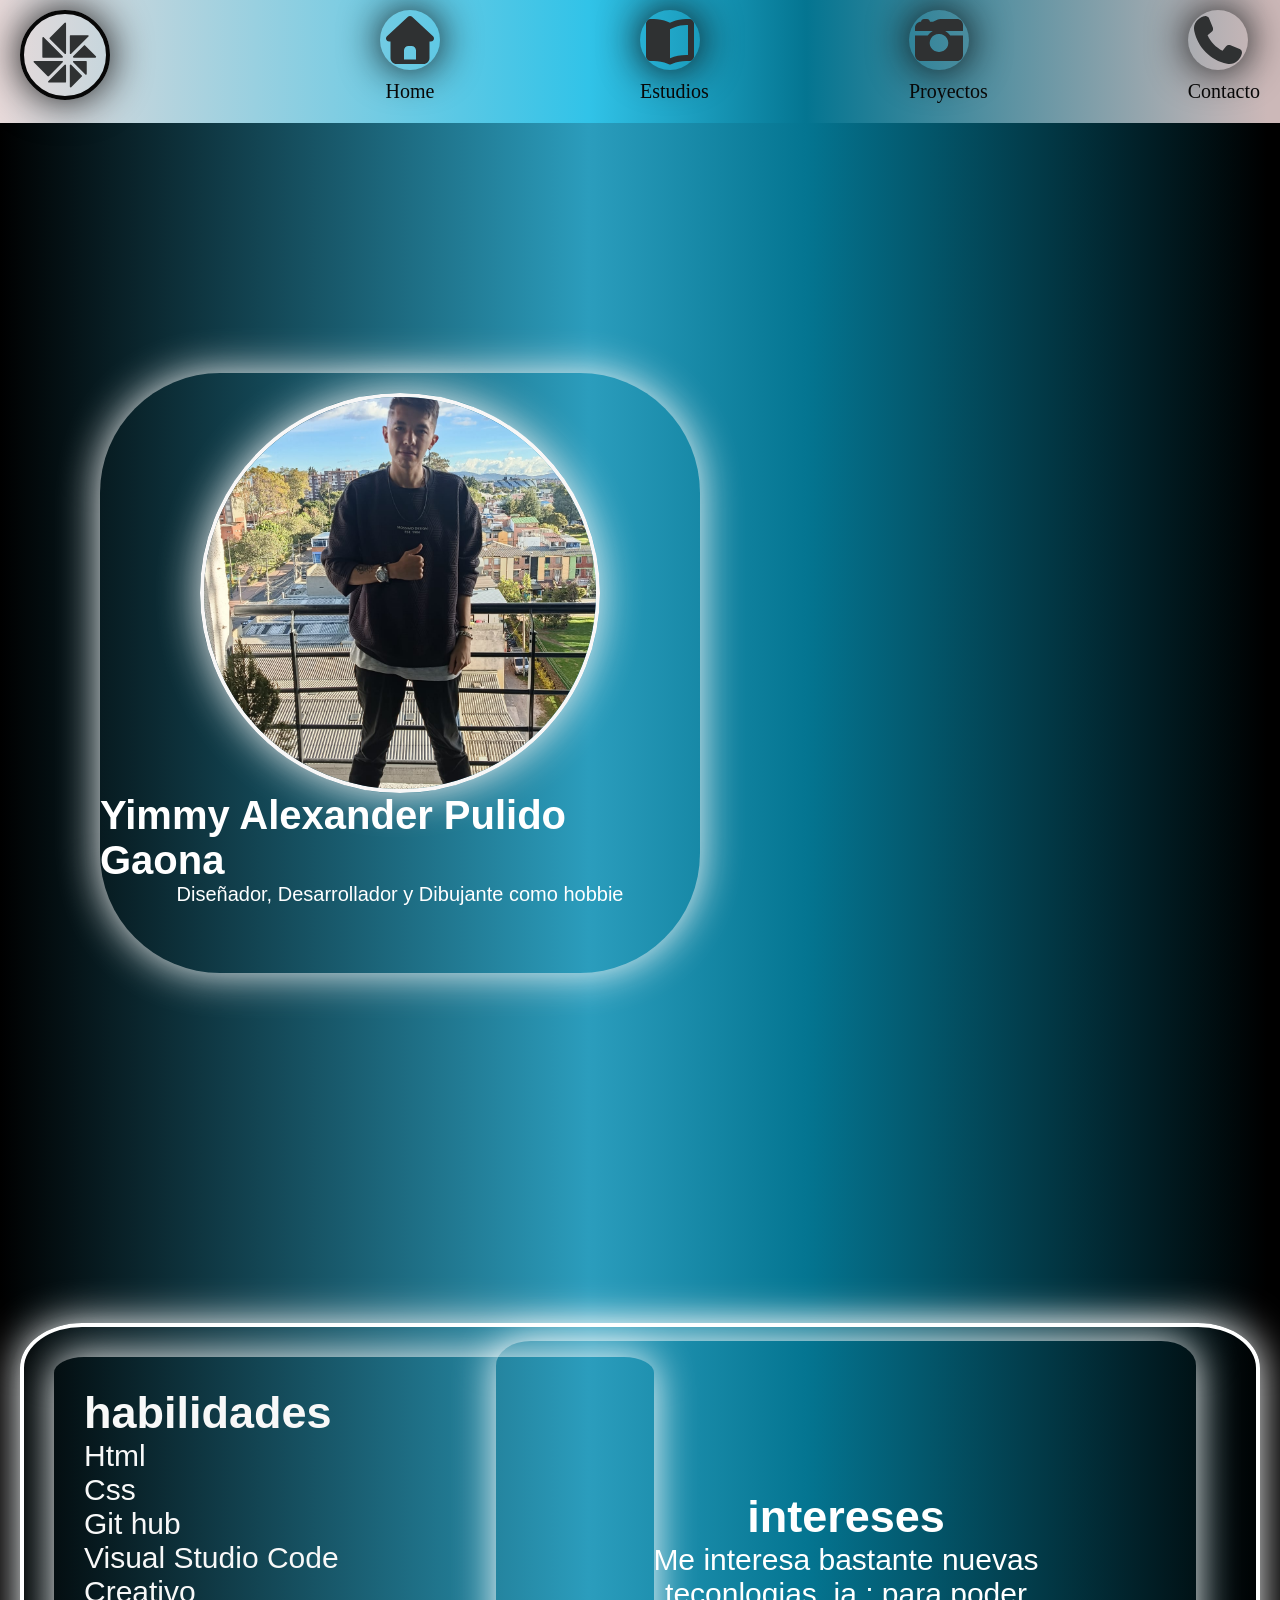
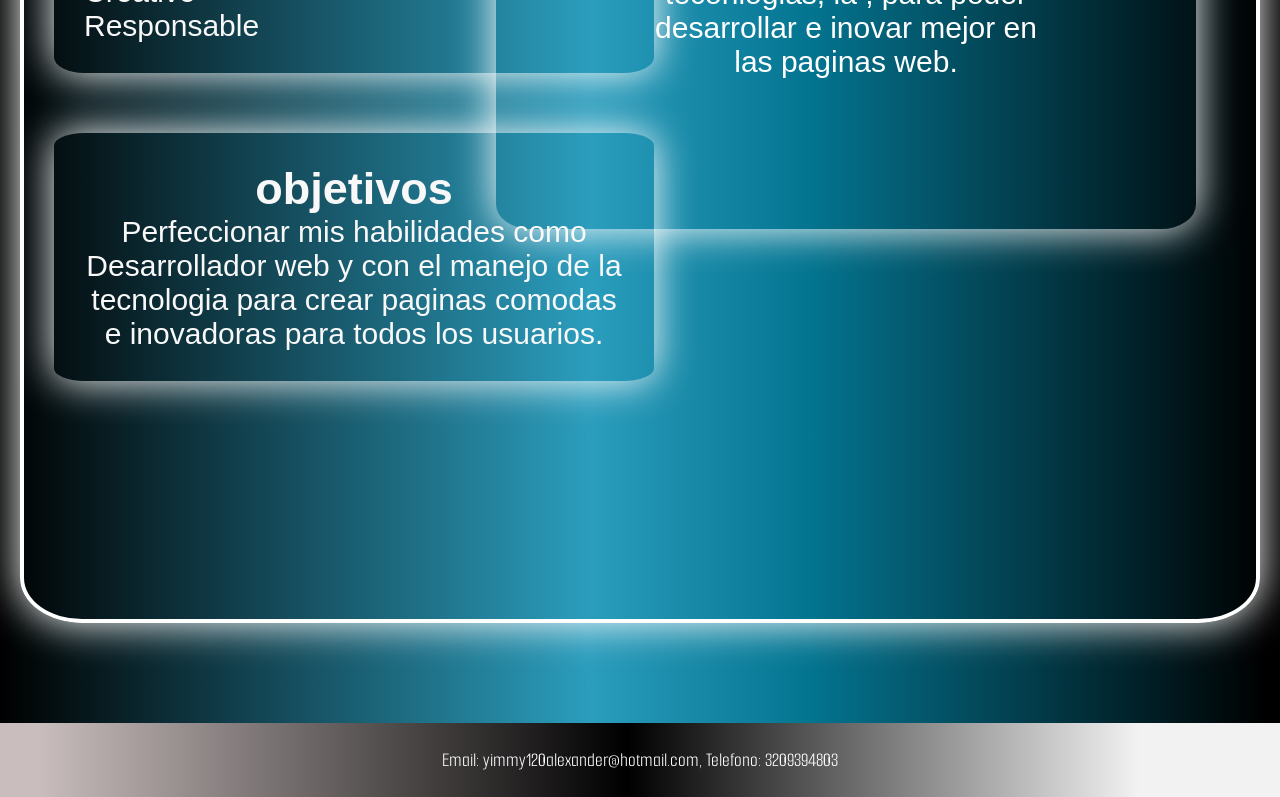
==== commit f757b01a: "[+] se finalizo el html y estilo a la pagina" ====
--- a/html/index.html
+++ b/html/index.html
@@ -48,7 +48,7 @@
      <section class="hero">
 
         <div class="card">
-        <img class="img_portada" src="https://encrypted-tbn0.gstatic.com/images?q=tbn:ANd9GcRtSSgUm8J9CVRnTIt3HXjJj8nHQAaZansihbTdVqUqnA&s=10" alt="foto de portada">
+        <img class="img_portada" src="../img/WhatsApp Image 2026-08-01 at 6.55.30 PM.jpeg" alt="foto de portada">
         <h1>Yimmy Alexander Pulido Gaona </h1>
         <p class="hero_text">Diseñador, Desarrollador y Dibujante como hobbie</p>
         </div>
--- a/css/general.css
+++ b/css/general.css
@@ -25,6 +25,13 @@
     background: #000000;
     background: linear-gradient(90deg,rgba(0, 0, 0, 1) 0%, rgba(43, 157, 189, 1) 46%, rgba(4, 117, 145, 1) 63%, rgba(0, 0, 0, 1) 99%);
 }
+
+/* 
+@media (max-with:900px){
+    .menu{
+        display: flex;
+    }
+} */
 
 .hero {
     flex-wrap: wrap;
